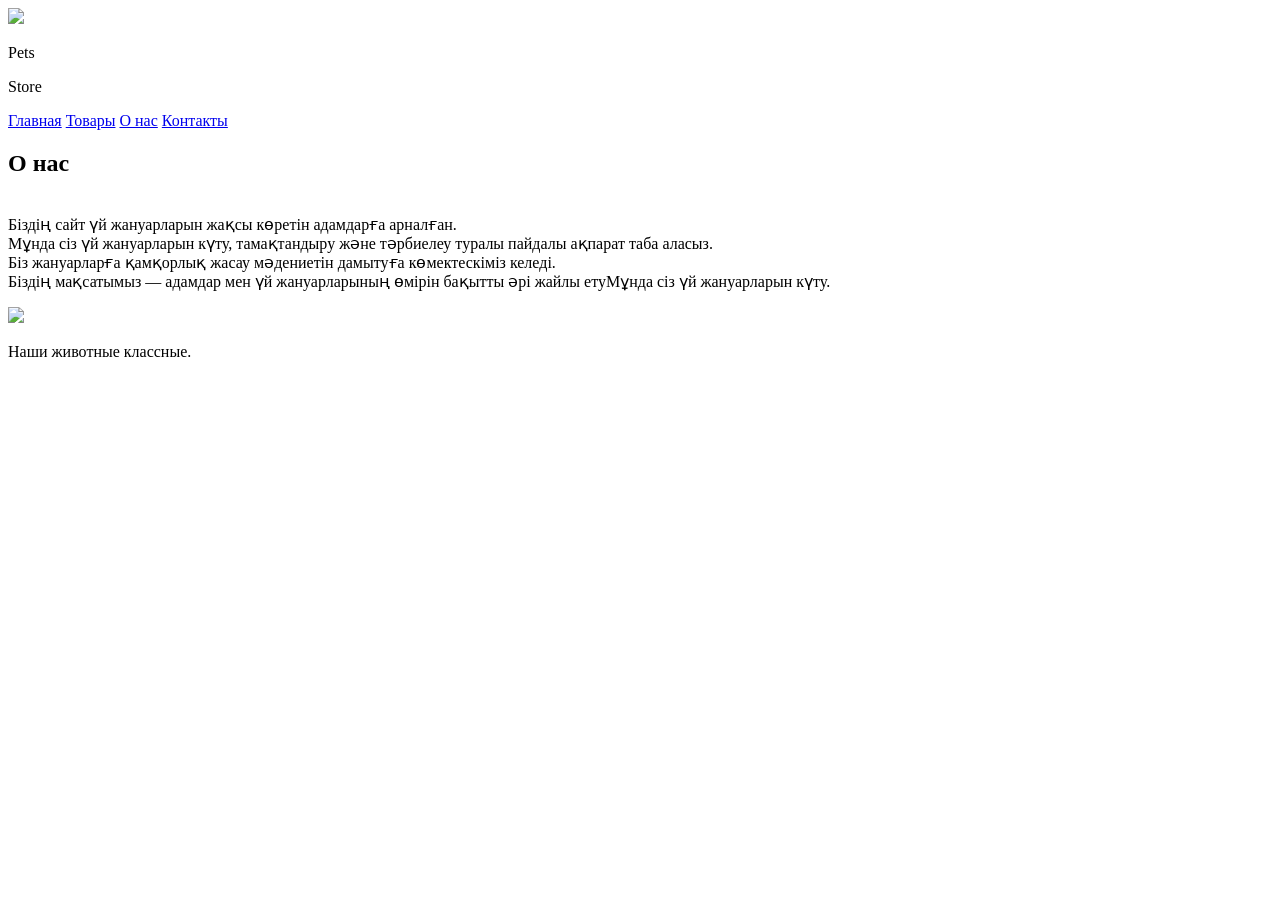
==== about.html @ 578b8a3b "Create about.html" ====
<!DOCTYPE html>
<html lang="en">
<head>
    <meta charset="UTF-8">
    <meta name="viewport" content="width=device-width, initial-scale=1.0">
    <title>Document</title>
    <link rel="stylesheet" href="style.css">
</head>
<body>
    <div class="container">
    <header>
        <div class="logo">
            <a href="index.html">
            <img src="img/logo.png"></a>
            <p>Pets</p>  
            <p>Store</p>  
        </div>
        <nav>
        <a href="index.html">Главная</a>
        <a href="products.html">Товары</a>
        <a href="about.html"> О нас</a>
        <a href="contacts.html">Контакты</a>
        </nav>
    </header>
    <section  class="about">
        <div class="about-text">
            <h1>O нас</h1>
            <p><br>Біздің сайт үй жануарларын жақсы көретін адамдарға арналған. 
            <br>Мұнда сіз үй жануарларын күту, тамақтандыру және тәрбиелеу туралы пайдалы ақпарат таба аласыз. 
            <br>Біз жануарларға қамқорлық жасау мәдениетін дамытуға көмектескіміз келеді. 
            <br>Біздің мақсатымыз — адамдар мен үй жануарларының өмірін бақытты әрі жайлы етуМұнда сіз үй жануарларын күту.</p></div>    
            <div class="about-img">
            <img src="https://habarlama.com/image/60/pets.jpg"></img>
            </div>
    </section>
       
    <footer>
        <p>Наши животные классные.</p>
    </footer>  
    </div>
</body>
</html>
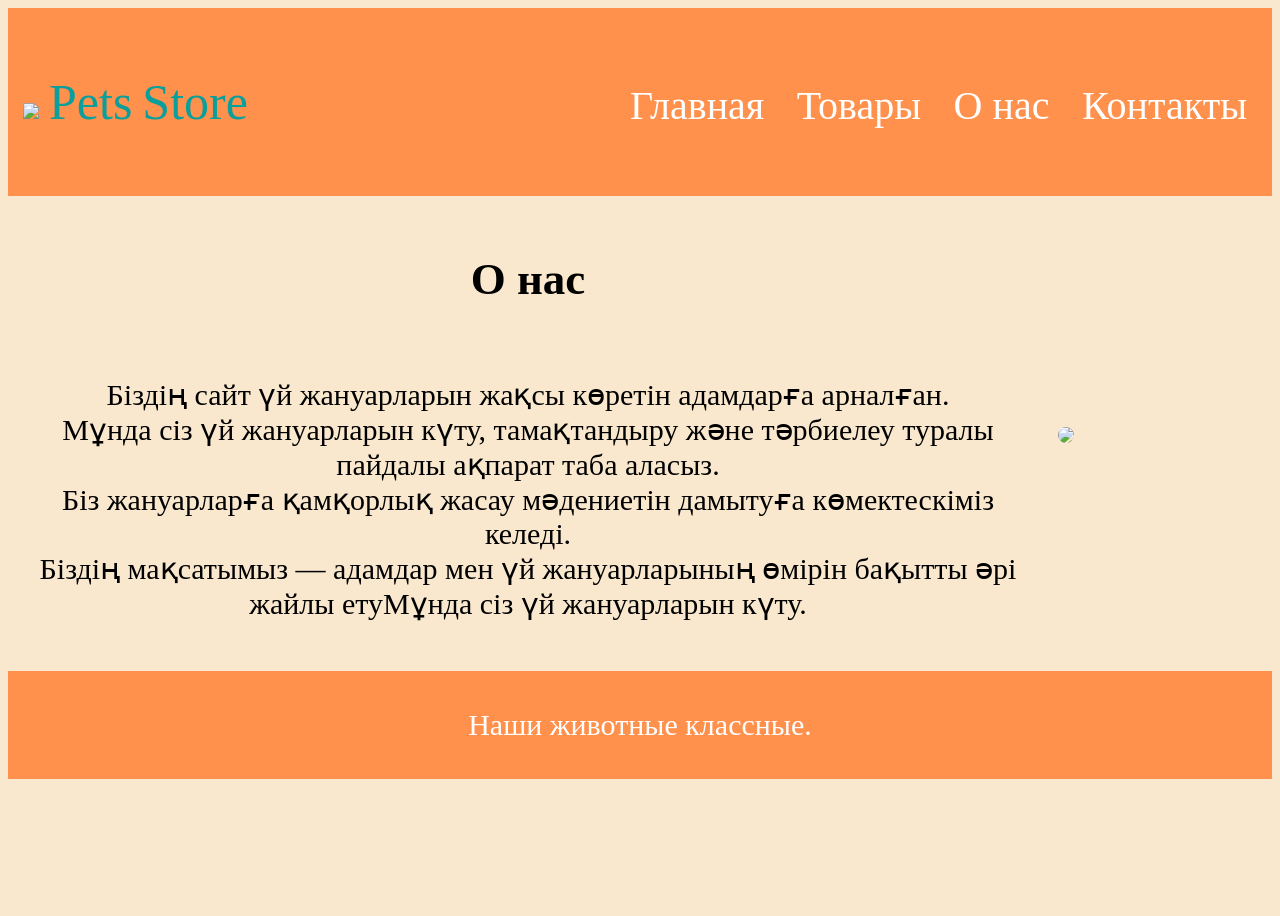
==== commit 3c9cbf64: "Update about.html" ====
--- a/about.html
+++ b/about.html
@@ -6,7 +6,7 @@
     <title>Document</title>
     <link rel="stylesheet" href="style.css">
 </head>
-<body>
+<body> 
     <div class="container">
     <header>
         <div class="logo">
--- a/style.css
+++ b/style.css
@@ -0,0 +1,182 @@
+header{
+    background-color: #FF914D;
+    padding-bottom: 20px;
+    padding-top: 20px;
+    color:white;
+    font-size: 50px;
+    display: flex;
+    justify-content: space-between;
+    padding: 15px;
+    align-items: center;
+}
+.card{
+    border-radius: 10px;
+    width: 350px;
+    text-align: center;
+    padding: 10px;
+    background-color: white;
+    box-shadow: 4px 6px rgb(168, 165, 165);
+    font-size: 23px;
+    margin: 25px;
+}
+.hero-image img{
+    border-radius: 15px;
+    width: 400px;
+}
+.hero-text{
+    float: left;
+    margin: 1px; 
+    padding: 15px; 
+    font-size: 20px;
+    color: #ff7300;
+}
+.hero-text button{
+    background-color: #0a9f9b;
+    color: rgb(255, 255, 255);
+    font-size: 19px;
+    padding: 10px;
+    width: 150px;
+}
+.hero{
+    display: flex;
+    justify-content: space-between;
+    padding: 30px;
+} 
+.cards{
+    display: flex;
+    justify-content: space-between;
+    padding: 30px;
+    justify-content: center;
+    gap: 30px;
+    flex-wrap: wrap;
+
+}
+nav a{
+    text-decoration: none;
+    color: rgb(255, 255, 255);
+    font-size: 40px;
+    padding: 10px;
+}
+footer{
+    background-color: #FF914D;
+    text-align: center;
+    font-size: 30px;
+    color: rgb(255, 255, 255);
+    padding: 7px;
+    
+}
+.products{
+    border:3px solid white ;
+    border-radius:5px ;
+    text-align: center;
+    background-color: #FFF4E6;
+}
+.products a{
+    color: rgb(255, 255, 255);
+    background-color: rgb(255, 255, 255);
+    text-decoration: none;
+    padding: 10px;
+    margin: 15px;
+    border-radius: 15px;
+}
+.products h1{
+    text-align: center;
+    font-size: 0px;
+}
+.products img{
+    width: 150px;
+    height: auto;
+    margin-top: 15px; 
+    border-radius: 10px;      
+}
+.products-gird{
+    display:flex;
+    justify-content: space-between;
+    flex-wrap: wrap;                                                    
+}
+.product{
+    border-radius: 10px;
+    width: 350px;
+    text-align: center;
+    padding: 10px;
+    background-color: white;
+    box-shadow: 4px 6px rgb(168, 165, 165);
+    font-size: 23px;
+    margin: 25px;
+    border: 1px solid rgb(168, 165, 165);
+}
+.logo img{
+    height: 100px;
+}
+.logo{
+    display:flex;
+    justify-content: space-between;
+    gap: 10px; 
+    align-items: center;
+    color:  #0a9f9b;
+}
+body{
+    background-color: rgb(249, 232, 206);
+}
+.about{
+    text-align: center;
+    color: black;
+    font-size: 30px;
+    display: flex;
+    align-items: center;
+    gap: 30px;
+}
+.contacts{
+    padding: 60px 40px;
+    font-size: 24px;
+    margin: auto;
+    text-align: center;
+    max-width: 500px;
+}
+.contacts-form{
+    align-items: center;
+    display: flex;
+    flex-direction: column;
+    gap: 15px;
+    font-size: 45px;
+    width: 400px;
+
+}
+.contacts-form input,
+.contacts-form textarea{
+    padding: 20px;
+    border: 1px solid wheat;
+    border-radius: 15px;
+}
+button{
+    border-radius: 5px;
+    background-color: #FF914D;
+    width: 100px;
+    text-align: center;
+    padding: 5px;
+    color: #ffff;
+
+}
+.container{
+    min-height: 100vh;
+}
+.about-text{
+    border-radius: 10px;
+    float: right;
+    width: 1000px;
+}
+.about-img img{
+    border-radius: 10px;
+}
+.about{
+    margin: 20px;
+}
+.card:hover,
+.product:hover{
+transform: scale(1.05);
+transition: 0.3s;
+}
+button:hover{
+    transform: scale(1.05);
+    transition: 0.3s;
+}
